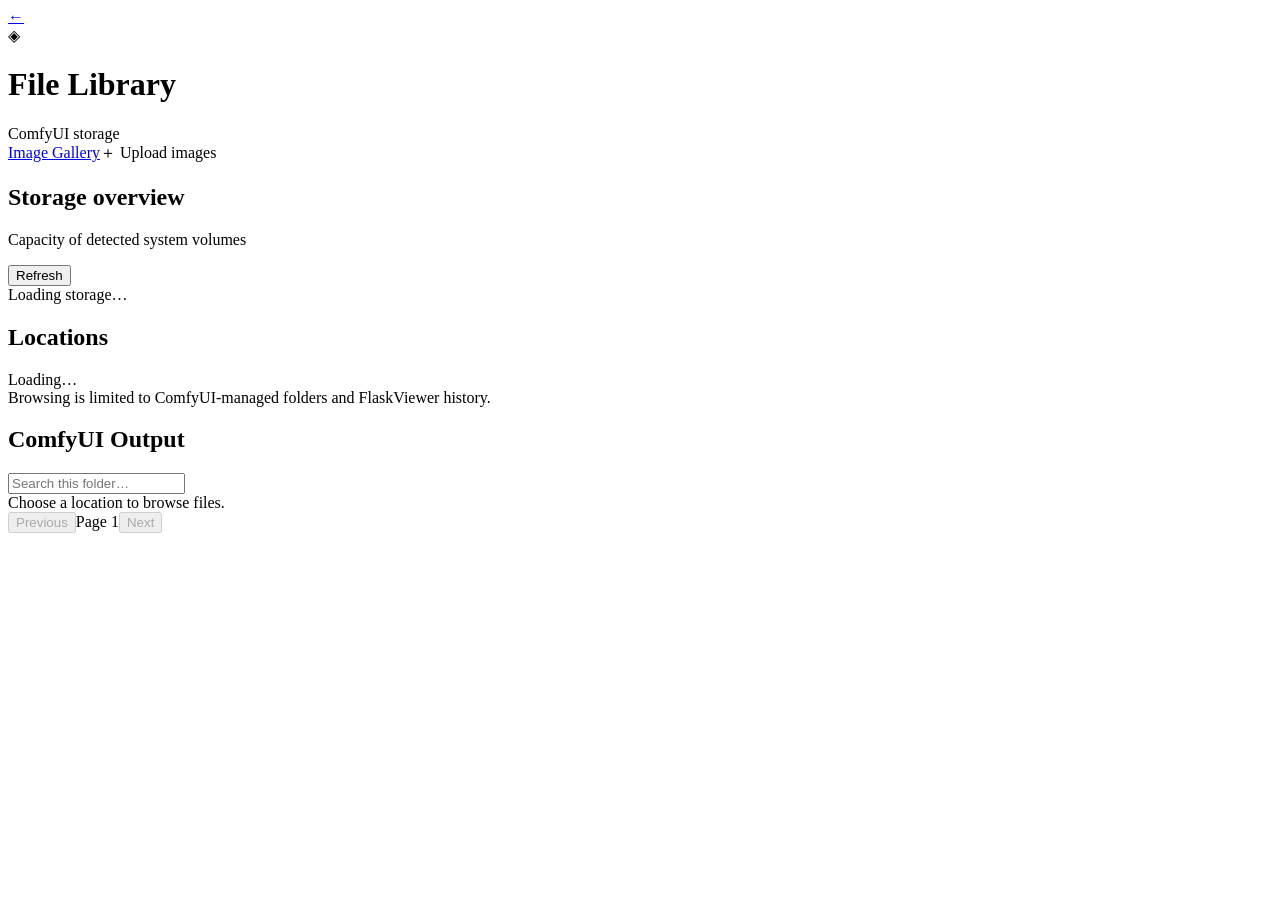
==== site/library.html @ 0851b69d "Expand FlaskViewer with integrated ComfyUI file library" ====
<!DOCTYPE html>
<html lang="en"><head><meta charset="utf-8"><meta name="viewport" content="width=device-width, initial-scale=1"><title>FlaskViewer · File Library</title><link rel="stylesheet" href="/static/style.css"><link rel="stylesheet" href="/static/library.css"></head>
<body><div class="bg-mesh"></div><div class="bg-grid"></div>
<header class="topbar library-topbar"><div class="brand"><a class="back-link" href="/">←</a><div class="logo">◈</div><div><h1>File Library</h1><div class="sub"><span class="live-dot"></span><span>ComfyUI storage</span></div></div></div><div class="controls"><a class="btn" href="/">Image Gallery</a><label class="btn primary upload-button">＋ Upload images<input id="upload-files" type="file" accept="image/png,image/jpeg,image/webp,image/bmp,image/gif" multiple hidden></label></div></header>
<main class="library-main"><section class="volume-section"><div class="section-heading"><div><h2>Storage overview</h2><p>Capacity of detected system volumes</p></div><button class="btn" id="refresh-storage">Refresh</button></div><div class="volume-grid" id="volume-grid"><div class="library-loading">Loading storage…</div></div></section>
<section class="browser-section"><aside class="locations-panel"><h2>Locations</h2><div id="locations" class="locations-list">Loading…</div><div class="location-note">Browsing is limited to ComfyUI-managed folders and FlaskViewer history.</div></aside>
<div class="files-panel"><div class="files-toolbar"><div><h2 id="current-title">ComfyUI Output</h2><div class="breadcrumbs" id="breadcrumbs"></div></div><input id="file-search" type="search" placeholder="Search this folder…"></div><div class="files-summary" id="files-summary"></div><div class="file-list" id="file-list"><div class="library-loading">Choose a location to browse files.</div></div><div class="pagination"><button class="btn" id="prev-page" disabled>Previous</button><span id="page-label">Page 1</span><button class="btn" id="next-page" disabled>Next</button></div></div></section></main>
<div class="preview-modal" id="preview-modal" hidden><div class="preview-card"><div class="preview-head"><div><strong id="preview-name"></strong><span id="preview-meta"></span></div><button class="icon-btn" id="preview-close">✕</button></div><img id="preview-image" alt="File preview"><div class="preview-actions"><a class="btn primary" id="preview-download">Download</a></div></div></div><div class="toast" id="toast"></div><script src="/static/library.js"></script></body></html>
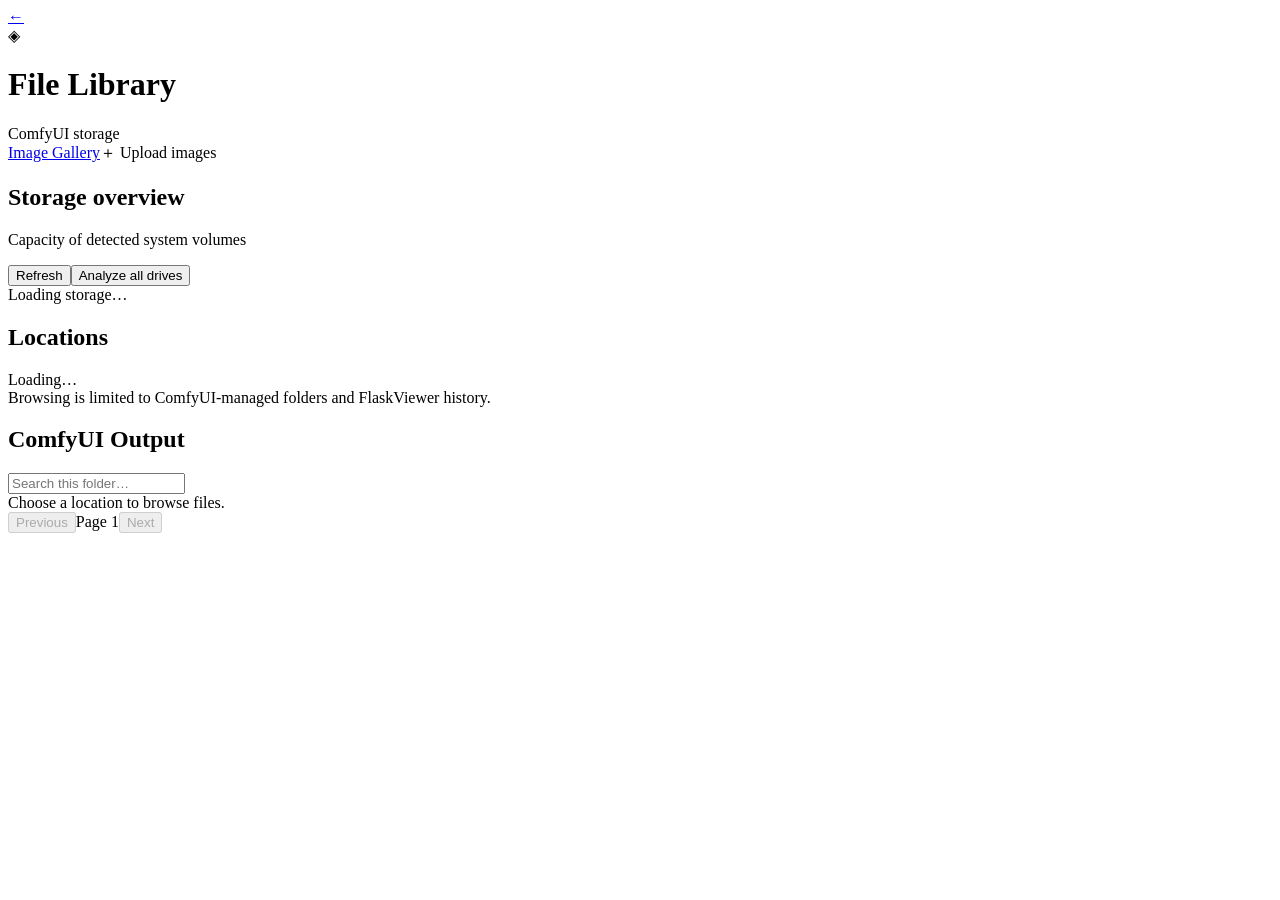
==== commit 755a46fe: "Integrate cancellable whole-drive storage insights into File Library" ====
--- a/site/library.html
+++ b/site/library.html
@@ -2,7 +2,7 @@
 <html lang="en"><head><meta charset="utf-8"><meta name="viewport" content="width=device-width, initial-scale=1"><title>FlaskViewer · File Library</title><link rel="stylesheet" href="/static/style.css"><link rel="stylesheet" href="/static/library.css"></head>
 <body><div class="bg-mesh"></div><div class="bg-grid"></div>
 <header class="topbar library-topbar"><div class="brand"><a class="back-link" href="/">←</a><div class="logo">◈</div><div><h1>File Library</h1><div class="sub"><span class="live-dot"></span><span>ComfyUI storage</span></div></div></div><div class="controls"><a class="btn" href="/">Image Gallery</a><label class="btn primary upload-button">＋ Upload images<input id="upload-files" type="file" accept="image/png,image/jpeg,image/webp,image/bmp,image/gif" multiple hidden></label></div></header>
-<main class="library-main"><section class="volume-section"><div class="section-heading"><div><h2>Storage overview</h2><p>Capacity of detected system volumes</p></div><button class="btn" id="refresh-storage">Refresh</button></div><div class="volume-grid" id="volume-grid"><div class="library-loading">Loading storage…</div></div></section>
+<main class="library-main"><section class="volume-section"><div class="section-heading"><div><h2>Storage overview</h2><p>Capacity of detected system volumes</p></div><div class="storage-actions"><button class="btn" id="refresh-storage">Refresh</button><button class="btn primary" id="scan-storage">Analyze all drives</button></div></div><div class="volume-grid" id="volume-grid"><div class="library-loading">Loading storage…</div></div><div class="scan-panel" id="scan-panel" hidden><div class="scan-status" id="scan-status">Preparing scan…</div><div class="scan-stats" id="scan-stats"></div><div class="scan-results" id="scan-results"></div><button class="btn" id="cancel-scan">Cancel scan</button></div></section>
 <section class="browser-section"><aside class="locations-panel"><h2>Locations</h2><div id="locations" class="locations-list">Loading…</div><div class="location-note">Browsing is limited to ComfyUI-managed folders and FlaskViewer history.</div></aside>
 <div class="files-panel"><div class="files-toolbar"><div><h2 id="current-title">ComfyUI Output</h2><div class="breadcrumbs" id="breadcrumbs"></div></div><input id="file-search" type="search" placeholder="Search this folder…"></div><div class="files-summary" id="files-summary"></div><div class="file-list" id="file-list"><div class="library-loading">Choose a location to browse files.</div></div><div class="pagination"><button class="btn" id="prev-page" disabled>Previous</button><span id="page-label">Page 1</span><button class="btn" id="next-page" disabled>Next</button></div></div></section></main>
 <div class="preview-modal" id="preview-modal" hidden><div class="preview-card"><div class="preview-head"><div><strong id="preview-name"></strong><span id="preview-meta"></span></div><button class="icon-btn" id="preview-close">✕</button></div><img id="preview-image" alt="File preview"><div class="preview-actions"><a class="btn primary" id="preview-download">Download</a></div></div></div><div class="toast" id="toast"></div><script src="/static/library.js"></script></body></html>
